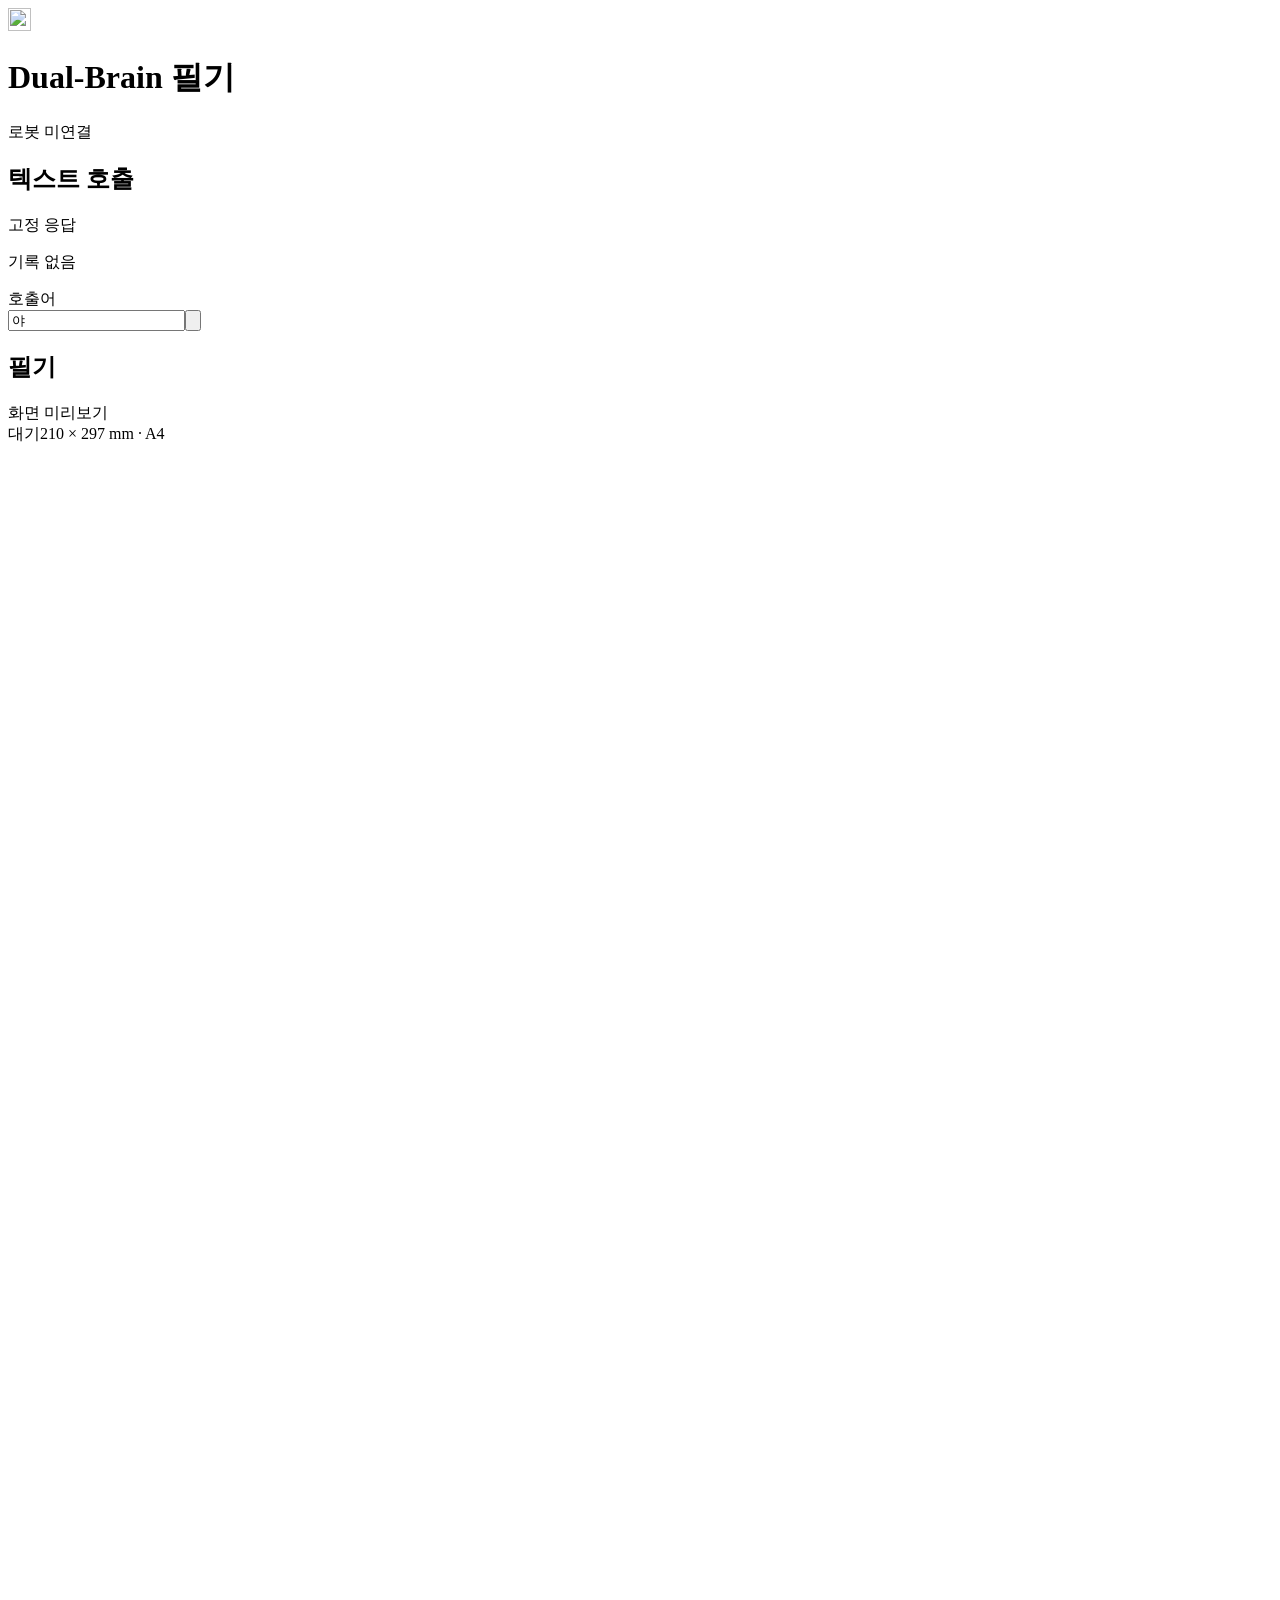
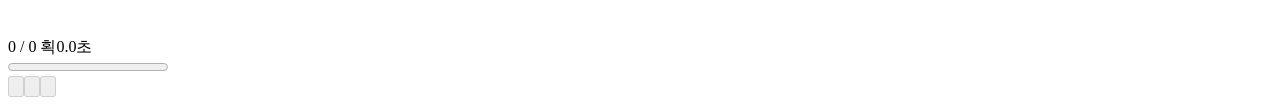
==== kwon_lab/writing/web/index.html @ c4e8f42f "docs: publish 2026-10-07 A4 preview and brushpen mounting plan" ====
<!doctype html>
<html lang="ko">
<head>
  <meta charset="utf-8">
  <meta name="viewport" content="width=device-width, initial-scale=1">
  <title>Dual-Brain 필기</title>
  <link rel="icon" href="/icons/pen-tool.svg" type="image/svg+xml">
  <link rel="stylesheet" href="/app.css">
  <script src="/app.js" defer></script>
</head>
<body>
  <header class="header">
    <div class="brand"><img src="/icons/pen-tool.svg" alt="" width="23" height="23"><h1>Dual-Brain <span>필기</span></h1></div>
    <div class="connection">로봇 미연결</div>
  </header>
  <main class="workspace">
    <section class="conversation" aria-labelledby="conversation-title">
      <div class="section-heading"><h2 id="conversation-title">텍스트 호출</h2><span class="mode">고정 응답</span></div>
      <div id="history" class="history" role="log" aria-label="호출 기록" aria-live="polite"><p id="empty-history">기록 없음</p></div>
      <form id="call-form" class="composer">
        <label for="call-input">호출어</label>
        <div class="input-row"><input id="call-input" name="input" value="야" maxlength="120" autocomplete="off" required><button id="send" type="submit" class="send icon-button" aria-label="호출 보내기" title="호출 보내기"><img src="/icons/arrow-up.svg" alt=""></button></div>
        <p id="error" role="alert"></p>
      </form>
    </section>
    <section class="writing" aria-labelledby="writing-title">
      <div class="section-heading"><h2 id="writing-title">필기</h2><span class="mode">화면 미리보기</span></div>
      <div class="paper-toolbar"><span id="status" role="status" data-state="idle">대기</span><span id="paper-size" class="paper-size">210 × 297 mm · A4</span></div>
      <div class="paper-area"><canvas id="paper" width="840" height="1188" aria-label="A4 한글 필기 미리보기"></canvas></div>
      <div class="execution">
        <div class="progress-label"><span id="stroke-progress">0 / 0 획</span><span id="elapsed">0.0초</span></div>
        <progress id="progress" value="0" max="1" aria-label="필기 진행률"></progress>
        <div class="controls"><button id="stop" class="icon-button" type="button" aria-label="필기 중지" title="필기 중지" disabled><img src="/icons/square.svg" alt=""></button><button id="replay" class="icon-button" type="button" aria-label="다시 쓰기" title="다시 쓰기" disabled><img src="/icons/rotate-ccw.svg" alt=""></button><button id="download" class="icon-button" type="button" aria-label="계획 JSON 내려받기" title="계획 JSON 내려받기" disabled><img src="/icons/download.svg" alt=""></button><span id="response-text" class="response-text"></span></div>
      </div>
    </section>
  </main>
</body>
</html>
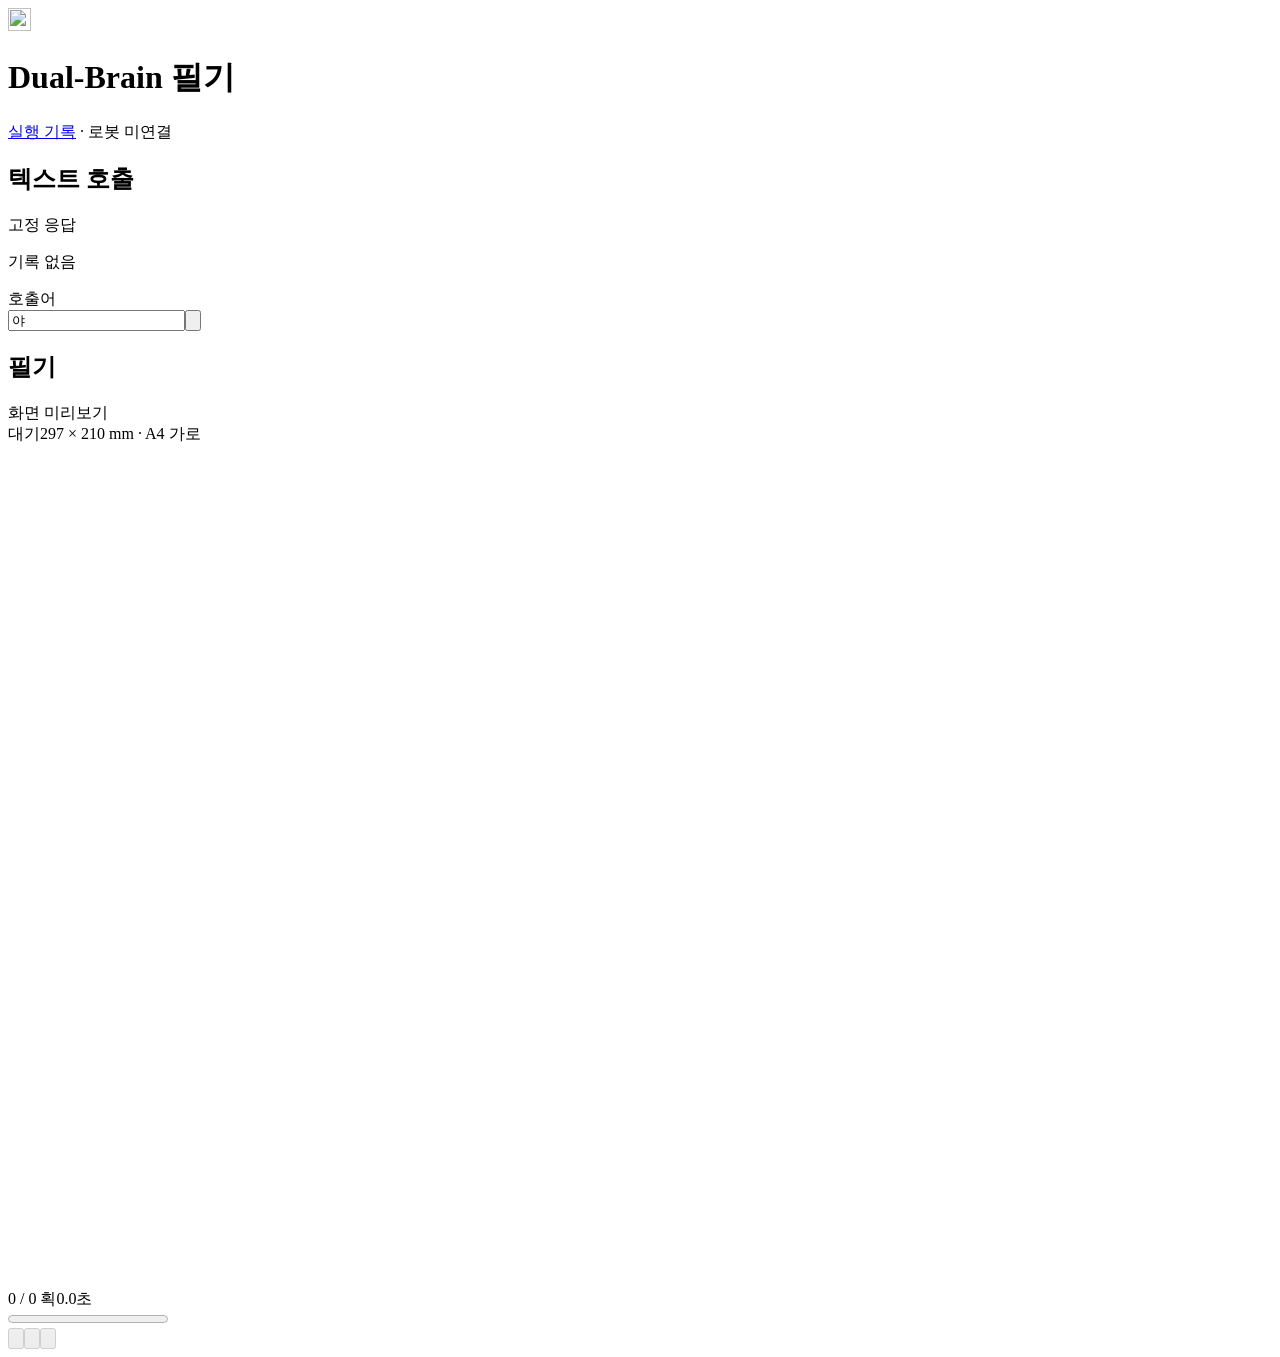
==== commit ef92db5d: "Record 2026-10-12 managed A4 writing and M0 readability reviews" ====
--- a/kwon_lab/writing/web/index.html
+++ b/kwon_lab/writing/web/index.html
@@ -11,7 +11,7 @@
 <body>
   <header class="header">
     <div class="brand"><img src="/icons/pen-tool.svg" alt="" width="23" height="23"><h1>Dual-Brain <span>필기</span></h1></div>
-    <div class="connection">로봇 미연결</div>
+    <div class="connection"><a href="/jobs">실행 기록</a> · 로봇 미연결</div>
   </header>
   <main class="workspace">
     <section class="conversation" aria-labelledby="conversation-title">
@@ -25,8 +25,8 @@
     </section>
     <section class="writing" aria-labelledby="writing-title">
       <div class="section-heading"><h2 id="writing-title">필기</h2><span class="mode">화면 미리보기</span></div>
-      <div class="paper-toolbar"><span id="status" role="status" data-state="idle">대기</span><span id="paper-size" class="paper-size">210 × 297 mm · A4</span></div>
-      <div class="paper-area"><canvas id="paper" width="840" height="1188" aria-label="A4 한글 필기 미리보기"></canvas></div>
+      <div class="paper-toolbar"><span id="status" role="status" data-state="idle">대기</span><span id="paper-size" class="paper-size">297 × 210 mm · A4 가로</span></div>
+      <div class="paper-area"><canvas id="paper" width="1188" height="840" aria-label="A4 가로 한글 필기 미리보기"></canvas></div>
       <div class="execution">
         <div class="progress-label"><span id="stroke-progress">0 / 0 획</span><span id="elapsed">0.0초</span></div>
         <progress id="progress" value="0" max="1" aria-label="필기 진행률"></progress>
